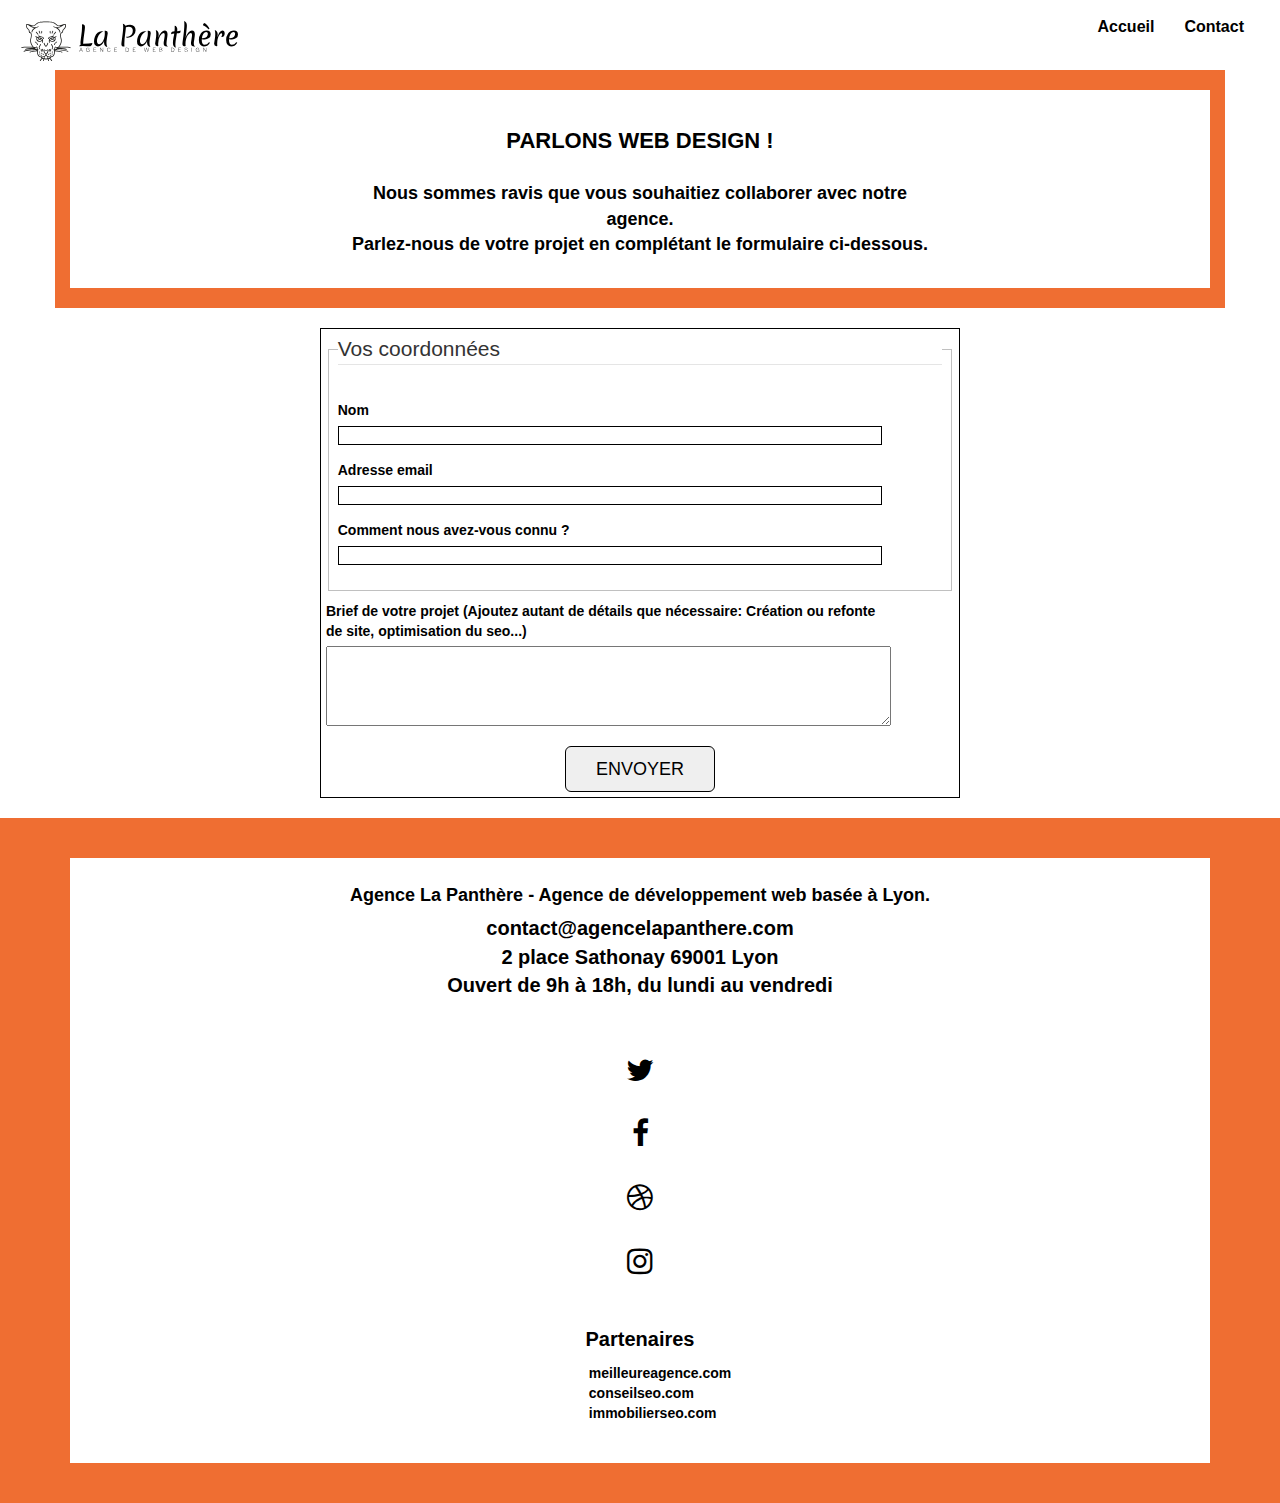
==== contact.html @ 3d153b3a "first commit" ====
<!doctype html>
<html lang="fr">
<head>
    <meta charset="utf-8">
	<meta name="description" content="Site web de l'agence La Panthère. Agence experte en Webdesign basée à Lyon">
	<meta property="og:title" content="Agence La Panthère" />
	<meta property="og:type" content="website" />
	<meta property="og:url" content="https://github.com/alicia2b/la-panthere" />
	<meta property="og:image" content="favicon.jpg" />
	<meta property="og:description" content="Site web de l'agence La Panthère. Agence experte en Webdesign basée à Lyon" />
	<meta name="twitter:creator" content="@Alicia2b">
	<meta name="twitter:image" content="favicon.jpg">
    <meta name="viewport" content="width=device-width, initial-scale=1.0, viewport-fit=cover">
    
	<link rel="shortcut icon" type="image/png" href="img/favicon/favicon.jpg">
	
    
	<link rel="stylesheet" type="text/css" href="./css/style.css">
	<link rel="stylesheet" type="text/css" href="./css/font-awesome-min.css">
	<link rel="stylesheet" type="text/css" href="./css/et-line-min.css">
	<link rel="stylesheet" type="text/css" href="./css/bootstrap.css">


  <!--Ajout de l'attribut pour le chargement Asynchrone de javascript-->  


	<title>Agence La Panthère - Contact</title>

<!--fin-->

    

<!-- Analytics -->
 
<!-- Analytics END -->
    
</head>
<body>
<!-- Principal conteneur -->
    
<!-- bloc-0 -->
<section class=" bgc-white l-bloc " id="bloc-0">
		<nav class="navbar row">
			<div class="navbar-header">
					<img src="/img/logo/agence-la-panthere-monochrome.svg" alt="atlanta web design logo" height="40" />
				<button id="nav-toggle" type="button" class="ui-navbar-toggle navbar-toggle" data-toggle="collapse" data-target=".navbar-1">
					<span class="sr-only">Toggle navigation</span>
					<span class="icon-bar"></span>
					<span class="icon-bar"></span>
					<span class="icon-bar"></span>
				</button>
			</div>
			<div class="collapse navbar-collapse navbar-1 special-dropdown-nav">
				<ul class="site-navigation nav navbar-nav">
					<li>
						<a title="accueil" href="index.html">Accueil</a>
					</li>
					<li>
						<a title="contact" href="contact.html">Contact</a>
					</li>
				</ul>
			</div>
		</nav>
	
	</section>
<!-- bloc-0 END -->

<!-- bloc-1 -->
<main>
<div class="bloc bg-repeat container bloc-lg d-bloc bloc-bg-texture row" id="bloc-6">
			<div class="row">
				<h1 >
					Parlons web design !
				</h1>
				<p class="text-center mg-lg tc-white tight-width-whitespace">
					Nous sommes ravis que vous souhaitiez collaborer avec notre agence.<br>
					Parlez-nous de votre projet en complétant le formulaire ci-dessous.
				</p>
			</div>
		</div>
<!-- bloc-6 END -->

<!-- bloc-7 -->
	<div class="formulaire">
		<form>	
		<fieldset>
			<legend>Vos coordonnées</legend>
				<div class="form-group">
					<label for="name">Nom</label>
					<input title="name" id="name" aria-required="true" required />
				</div>
				<div class="form-group">
					<label for="email">Adresse email</label>
					<input title="email" id="email"  type="email" aria-required="true" required />
				</div>
				<div class="form-group">
					<label for="origine">Comment nous avez-vous connu ?</label>
					<input title="texte" type="text" aria-required="true"   required id="origine" />
				</div>
				</fieldset>
				<div class="form-group">
					<label for="message">
					Brief de votre projet (Ajoutez autant de détails que nécessaire: Création ou refonte de site, optimisation du seo...)<br>
					</label>
					<textarea  title="message" id="message" aria-required="true" required>
					</textarea>
					</div>
					<button type="submit" class="bloc-button btn btn-lg btn-block cta-hero btn-atomic-tangerine" >
					Envoyer
					</button>
			</form>
	</div>
<!-- bloc-7 END -->

<!-- ScrollToTop Button -->
<a class="bloc-button btn btn-d scrollToTop" onclick="scrollToTarget('1')">
	<span class="fa fa-chevron-up"></span>
</a>
<!-- ScrollToTop Button END-->
</main>
<!-- Footer - bloc-8 -->

<footer class="bloc bgc-atomic-tangerine d-bloc" id="bloc-8">
	<div class="container bloc-sm">
		<div class="row">
				<p class="text-center white">
					Agence La Panthère - Agence de développement web basée à Lyon.<br>
				</p>
				<p>contact@agencelapanthere.com<br>
				2 place Sathonay 69001 Lyon<br>
					Ouvert de 9h à 18h, du lundi au vendredi<br>
				</p>
				<div class="row row-no-gutters social">
					<div class="col-sm-3">
						<div class="text-center">
							<a role="button" title="twitter" class="social" href="#">
								<span class="fa fa-twitter icon-md"></span>
							</a>
						</div>
					</div>
					<div class="col-sm-3">
						<div class="text-center">
							<a role="button" title="facebook" class="social" href="#">
								<span class="fa fa-facebook icon-md"></span>
							</a>
						</div>
					</div>
					<div class="col-sm-3">
						<div class="text-center">
							<a role="button" title="dribbble" class="social" href="#">
								<span class="fa fa-dribbble icon-md"></span>
							</a>
						</div>
					</div>
					<div class="col-sm-3">
						<div class="text-center">
							<a  role="button" title="instagram" class="social" href="#">
								<span class="fa fa-instagram icon-md"></span>
							</a>
						</div>
					</div>
				</div>
				<div class="row">
						<p>Partenaires</p>
							<ul>
								<li>
									<a role="button"  href="#" title="Partenaires" >meilleureagence.com</a>
								</li>
								<li>
									<a role="button" href="#" title="Conseil" >conseilseo.com</a>
								</li>
			
								<li>
									<a role="button" href="#" title="Conseil" >immobilierseo.com</a>
								</li>
							</ul>		
					</div>
			</div>
	</div>
</footer>
<!-- Footer - bloc-8 END -->
<!-- Principal conteneur END -->
<script src="js/jquery-2.1.0-min.js" defer></script>
<script src="js/bootstrap-min.js" defer></script>
<script src="js/blocs-min.js" defer></script>
<script src="js/jquery.touchSwipe-min.js" defer></script>
<script src="js/gmaps-min.js" defer></script>   

</body>
</html>
---- css/style.css ----
body {
    margin: 0;
    padding: 0;

    -webkit-font-smoothing: antialiased;
    -moz-osx-font-smoothing: grayscale;
}


.navbar img{
    height: 40px;
}
li a{
    font-weight: bold;
}
a,
button {
    transition: all .3s ease-in-out;
    outline: none!important;
}

a:hover {
    text-decoration: none;
    cursor: pointer;
}
.col-sm-12{
    margin: 10px;
    background-color: white;
}

.bloc {
  background-color: #ef6e32;
  padding: 20px 20px;
   
}


.row{
    background-color: white;
    align-items: center;
    display: flex;
    flex-direction: column;
    width: 100%;
    padding: 20px;
}

.bloc-md {
    padding: 50px;
    display: flex;
    flex-direction: column;
    text-align: center;
    align-items: center;
}

.bloc-sm {
    padding: 20px 0px;
}

.bg-center,
.bg-l-edge,
.bg-r-edge,
.bg-t-edge,
.bg-b-edge,
.bg-tl-edge,
.bg-bl-edge,
.bg-tr-edge,
.bg-br-edge,
.bg-repeat {
    -webkit-background-size: auto!important;
    -moz-background-size: auto!important;
    -o-background-size: auto!important;
    background-size: auto!important;
}


#bloc-6{
    background-color: #ef6e32;
}


.text-center{
    font-size: 18px;
    margin: 5px 0;
   
}


.image-resize-mode{
    width: 100px;
    height: 100px;
    margin: 10px;
}





.row-no-gutters {
    margin-right: 0;
    margin-left: 0;
}




.navbar {
    margin-bottom: 0;
    z-index: 1;
}

.navbar-brand {
    height: auto;
    padding: 3px 15px;
    font-size: 25px;
    font-weight: normal;
    font-weight: 600;
    line-height: 44px;
}

.navbar-brand img {
    max-height: 200px;
    margin: 0 5px 0 0;
    display: inline;
}

.navbar-brand img[src$=svg] {
    min-width: 100px;
}

.nav-center .navbar-brand img {
    margin: 0;
}


.nav > li {
    float: left;
    margin-top: 4px;
    font-size: 16px;
}

.navbar-nav .open .dropdown-menu > li > a {
    text-align: inherit;
}

.nav > li a:hover {
    background: #F3976C;
}

.navbar-toggle {
    margin: 0px 10px 0 0;
    border: 0px;
}



.navbar-toggle .icon-bar {
    background-color: rgba(0, 0, 0, .5);
    width: 26px;
}

.nav-invert .navbar .nav {
    float: left;
}

.nav-invert .navbar-header,
.nav-invert .navbar-brand {
    float: right;
    position: relative;
    z-index: 2;
}

@media (min-width: 768px) {
    .site-navigation {
        position: absolute;
        top: 50%;
        right: 20px;
        transform: translate(0, -50%);
        -webkit-transform: translateY(-50%);
    }
    .nav > li .dropdown-menu a,
    .nav > li .dropdown-menu a:hover {
        color: #484848;
    }
    .nav-invert .site-navigation {
        left: 0;
        right: 0;
    }
    .nav-center {
        text-align: center;
    }
    .nav-center .navbar-header {
        width: 100%;
    }
    .nav-center .navbar-header,
    .nav-center .navbar-brand,
    .nav-center .nav > li {
        float: none;
        display: inline-block;
    }
    .nav-center .site-navigation {
        position: relative;
        width: 100%;
        right: 0;
        margin-right: 0px;
        margin-top: 20px;
    }
    .nav-center.mini-nav .navbar-toggle {
        float: none;
        margin: 10px auto 0;
    }


.col-sm-6 {
    width: 50%;
    padding: 0 10px;
}
}
.nav > li > .dropdown a {
  
    display: block;
    padding: 14px 15px;
}

nav .caret {
    margin: 0 5px;
}

.dropdown-menu .dropdown-menu {
    top: -8px;
    left: 100%;
}

.dropdown-menu .dropmenu-flow-right {
    top: 100%;
    left: 0;
    margin-left: -1px;
    border-top-left-radius: 0;
    border-top-right-radius: 0;
}

.dropdown-menu .dropdown span {
    border: 4px solid black;
    border-top-color: transparent;
    border-right-color: transparent;
    border-bottom-color: transparent;
    margin: 6px -5px 0 0!important;
    float: right;
}


.mg-lg {
    margin-top: 10px;
    margin-bottom: 40px;
}
.container{
display: flex;
flex-direction: column;
    align-items: center;
}

.btn.pull-right {
    margin: 0 0 5px 5px;
}

.btn-d,
.btn-d:hover,
.btn-d:focus {
    color: #FFF;
    background: rgba(0, 0, 0, .3);
}


.icon-md {
    font-size: 30px!important;
}

.icon-lg {
    font-size: 60px!important;
}


.form-control {
    border-color: rgba(0, 0, 0, .1);
    box-shadow: none;
}

.scrollToTop {
    width: 40px;
    height: 40px;
    position: fixed;
    bottom: 20px;
    right: 20px;
    opacity: 0;
    z-index: 500;
    transition: all .3s ease-in-out;
}

.scrollToTop span {
    margin-top: 6px;
}

.showScrollTop {
    font-size: 14px;
    opacity: 1;
}

a[data-lightbox] {
    position: relative;
    display: block;
    text-align: center;
}

a[data-lightbox]:hover::before {
    content: "+";
    font-family: "HelveticaNeue-Light", "Helvetica Neue Light", "Helvetica Neue", Helvetica, Arial;
    font-size: 32px;
    width: 50px;
    height: 50px;
    margin-left: -25px;
    border-radius: 50%;
    background: rgba(0, 0, 0, .6);
    color: #FFF;
    font-weight: 100;
    z-index: 1;
    position: absolute;
    top: 50%;
    transform: translateY(-50%);
    -webkit-transform: translateY(-50%);
}

a[data-lightbox]:hover img {
    opacity: 0.6;
    -webkit-animation-fill-mode: none;
    animation-fill-mode: none;
}

#lightbox-modal {
    display: flex;
    align-items: center;
}

#lightbox-modal .modal-dialog {
    width: 90%;
    max-width: 900px;
    margin: 0 auto 0;
}

#lightbox-modal .modal-dialog img {
    max-height: 90vh;
    margin: 0 auto;
}

.lightbox-caption {
    padding: 20px;
    color: #FFF;
    background: rgba(0, 0, 0, .5);
    position: absolute;
    left: 15px;
    right: 15px;
    bottom: 5px;
}

.close-lightbox {
    color: #FFF;
    font-size: 30px;
    position: absolute;
    top: 20px;
    right: 20px;
    z-index: 20;
    background: rgba(0, 0, 0, .5);
    border: none;
    line-height: 30px;
    padding: 0 9px 5px;
    opacity: 0.3;
}

.close-lightbox:hover,
.next-lightbox:hover,
.prev-lightbox:hover {
    opacity: 1.0;
    color: #FFF;
}

.next-lightbox,
.prev-lightbox {
    font-size: 20px;
    color: rgba(255, 255, 255, .9);
    background: rgba(0, 0, 0, .5);
    transition: all .2s ease-in-out;
    position: absolute;
    top: 45%;
    z-index: 1;
    opacity: 0.4;
}

.next-lightbox {
    padding: 6px 8px 1px 13px;
    right: 25px;
}

.prev-lightbox {
    padding: 6px 13px 1px 10px;
    left: 25px;
}

.snapshot-lb .modal-body {
    padding-bottom: 45px;
}

.snapshot-lb .lightbox-caption {
    padding: 0;
    color: rgba(0, 0, 0, .5);
    background: none;
}

h1,
h2,
h3,
h4,
h5,
h6,
p,
label,
.btn,
a {
    font-family: "helvetica";
   
    color: black;
}
h1{
    font-size: 22px;
    text-transform: uppercase;
}

.hero-bloc-text-sub {
    font-size: 36px;
}

.statement-bloc-text {
    line-height: 26px;
    font-style: italic;
    font-size: 20px;
    text-align: center;
    font-weight: lighter;
    max-width: 520px;
    margin: auto auto auto auto;
}



.tight-width-whitespace {
    max-width: 600px;
    margin: auto auto auto auto;
    background-color: white;
    margin: 10px;
}

.h1 {
    font-size: 20px;
    font-family: "Open Sans";
}

.cta-hero {
    border: 1px solid black;
    text-transform: uppercase;
    padding: 12px 28px 12px 28px;
    font-size: 16px;
    font-weight: 700;
}
a:hover,button:hover{
    background-color: #ef6e32;
}

h2 {
    font-size: 22px;
    line-height: 1.4em;
}

h3 {
    font-size: 15px;
    text-transform: uppercase;
    font-weight: 700;
    
}

.med-width-whitespace {
    max-width: 800px;
    margin: auto auto auto auto;

}


.icons {
    margin-bottom: 14px;
    margin-top: 24px;
}



.portfolio-thumb {
    margin-bottom: 24px;
    
}

.portfolio-row {
    display: block; 
    margin-bottom: 44px;
    margin-top: 50px;
}



.black-background {
    padding: 0 10px;
    
}

.bold-link {
    font-weight: 900;
    text-decoration: underline!important;
}

.bgc-white {
    background-color: #FFFFFF;
}



.bgc-atomic-tangerine {
    background-color: #ef6e32;
}



.bg-lines-h2-bg {
    background-image: url("/img/background/lines-h2-bg.png");
}
/* page 2*/

.navbar.row{
    align-items: baseline;
    display: block;
  

}

.formulaire{
    display: flex;
    flex-direction: column;
    align-items: center;
    margin: 20px 0;
    width: 100%;
}
form{
    display: flex;
    flex-direction: column;
    width: 50%;
    padding:5px;
    border: solid 1px black;

}
.form-group{
    margin: 10px 0;
    width: 90%;
}
.form-group input{
    width: 100%;
    border: 1px solid;
}
p{  margin: 20px 0;
    font-size: 20px;
    font-weight: 700;
    text-align: center;
}
textarea{
    width: 100%;
    height: 80px;
}


.btn-block{
   
    place-self: center;
    width: 150px;
    font-weight: 500;
}
.col-xs-12 img{
    width: 100%;
}
.col-xs-12 p{
    font-weight: inherit;
    margin: 20px 0;
    width: 95%;
}



@media (max-width: 1024px) {
    
   .bloc{
        padding-left: 0;
        padding-right: 0;
    }
}

   

@media only screen and (min-width: 768px) and (max-width: 1024px) and (orientation: landscape) {
   
    .navbar .nav {
        max-width: 80%;
    }
    .nav-center.navbar .nav {
        max-width: 100%;
    }
}

@media (max-width: 767px) {
   
     
    .bloc-group,
    .bloc-group .bloc {
        display: block;
        width: 100%;
    }
    .bloc-md{
        padding:0;
    }


    .navbar .nav {
       
        float: none!important;
    }

    
    .nav > li {
        margin-top: 0;
        border-bottom: 1px solid rgba(0, 0, 0, .1);
        background: rgba(0, 0, 0, .05);
        text-align: left;
        padding-left: 15px;
        width: 100%;
    }
  
   
    #hero-bloc .navbar .nav {
        background: rgba(0, 0, 0, .8);
    }
    #hero-bloc .navbar .nav a {
        color: rgba(255, 255, 255, .6);
    }
    .hero {
        padding: 50px 0;
    }
    .hero-nav {
        left: -1px;
        right: -1px;
    }
    .navbar-collapse {
        padding: 0;
        overflow-x: hidden;
        -webkit-box-shadow: none;
        box-shadow: none;
    }
    .navbar-brand img {
        max-height: 40px;
        width: auto;
    }
    .nav-invert .navbar-header {
        float: none;
        width: 100%;
    }
    .nav-invert .navbar-toggle {
        float: left;
        margin-left: 10px;
    }
    


    .a-block {
        padding: 0 10px;
    }
    .btn-dwn {
        display: none;
    }
    .voffset {
        margin-top: 5px;
    }
    .voffset-md {
        margin-top: 20px;
    }
    .voffset-lg {
        margin-top: 30px;
    }
    form {
            width: 90%;
        padding: 5px;
    }
    .close-lightbox {
        display: inline-block;
    }
    .blocsapp-device-iphone5 {
        background-size: 216px 425px;
        padding-top: 60px;
        width: 216px;
        height: 425px;
    }
    .blocsapp-device-iphone5 img {
        width: 180px;
        height: 320px;
    }
    .tight-width-whitespace {
        max-width: 600px;
        margin: auto auto auto auto;
    }
    .bloc-mob-center-text {
        text-align: center;
    }
}
---- css/et-line-min.css ----
@font-face{font-family:et-line;src:url(../fonts/et-line.eot);src:url(../fonts/et-line.eot?#iefix) format('embedded-opentype'),url(../fonts/et-line.woff) format('woff'),url(../fonts/et-line.ttf) format('truetype'),url(../fonts/et-line.svg#et-line) format('svg');font-weight:400;font-style:normal}.et-icon-adjustments,.et-icon-alarmclock,.et-icon-anchor,.et-icon-aperture,.et-icon-attachment,.et-icon-bargraph,.et-icon-basket,.et-icon-beaker,.et-icon-bike,.et-icon-book-open,.et-icon-briefcase,.et-icon-browser,.et-icon-calendar,.et-icon-camera,.et-icon-caution,.et-icon-chat,.et-icon-circle-compass,.et-icon-clipboard,.et-icon-clock,.et-icon-cloud,.et-icon-compass,.et-icon-desktop,.et-icon-dial,.et-icon-document,.et-icon-documents,.et-icon-download,.et-icon-dribbble,.et-icon-edit,.et-icon-envelope,.et-icon-expand,.et-icon-facebook,.et-icon-flag,.et-icon-focus,.et-icon-gears,.et-icon-genius,.et-icon-gift,.et-icon-global,.et-icon-globe,.et-icon-googleplus,.et-icon-grid,.et-icon-happy,.et-icon-hazardous,.et-icon-heart,.et-icon-hotairballoon,.et-icon-hourglass,.et-icon-key,.et-icon-laptop,.et-icon-layers,.et-icon-lifesaver,.et-icon-lightbulb,.et-icon-linegraph,.et-icon-linkedin,.et-icon-lock,.et-icon-magnifying-glass,.et-icon-map,.et-icon-map-pin,.et-icon-megaphone,.et-icon-mic,.et-icon-mobile,.et-icon-newspaper,.et-icon-notebook,.et-icon-paintbrush,.et-icon-paperclip,.et-icon-pencil,.et-icon-phone,.et-icon-picture,.et-icon-pictures,.et-icon-piechart,.et-icon-presentation,.et-icon-pricetags,.et-icon-printer,.et-icon-profile-female,.et-icon-profile-male,.et-icon-puzzle,.et-icon-quote,.et-icon-recycle,.et-icon-refresh,.et-icon-ribbon,.et-icon-rss,.et-icon-sad,.et-icon-scissors,.et-icon-scope,.et-icon-search,.et-icon-shield,.et-icon-speedometer,.et-icon-strategy,.et-icon-streetsign,.et-icon-tablet,.et-icon-target,.et-icon-telescope,.et-icon-toolbox,.et-icon-tools,.et-icon-tools-2,.et-icon-trophy,.et-icon-tumblr,.et-icon-twitter,.et-icon-upload,.et-icon-video,.et-icon-wallet,.et-icon-wine{font-family:et-line;speak:none;font-style:normal;font-weight:400;font-variant:normal;text-transform:none;line-height:1;-webkit-font-smoothing:antialiased;-moz-osx-font-smoothing:grayscale;display:inline-block}.et-icon-mobile:before{content:"\e000"}.et-icon-laptop:before{content:"\e001"}.et-icon-desktop:before{content:"\e002"}.et-icon-tablet:before{content:"\e003"}.et-icon-phone:before{content:"\e004"}.et-icon-document:before{content:"\e005"}.et-icon-documents:before{content:"\e006"}.et-icon-search:before{content:"\e007"}.et-icon-clipboard:before{content:"\e008"}.et-icon-newspaper:before{content:"\e009"}.et-icon-notebook:before{content:"\e00a"}.et-icon-book-open:before{content:"\e00b"}.et-icon-browser:before{content:"\e00c"}.et-icon-calendar:before{content:"\e00d"}.et-icon-presentation:before{content:"\e00e"}.et-icon-picture:before{content:"\e00f"}.et-icon-pictures:before{content:"\e010"}.et-icon-video:before{content:"\e011"}.et-icon-camera:before{content:"\e012"}.et-icon-printer:before{content:"\e013"}.et-icon-toolbox:before{content:"\e014"}.et-icon-briefcase:before{content:"\e015"}.et-icon-wallet:before{content:"\e016"}.et-icon-gift:before{content:"\e017"}.et-icon-bargraph:before{content:"\e018"}.et-icon-grid:before{content:"\e019"}.et-icon-expand:before{content:"\e01a"}.et-icon-focus:before{content:"\e01b"}.et-icon-edit:before{content:"\e01c"}.et-icon-adjustments:before{content:"\e01d"}.et-icon-ribbon:before{content:"\e01e"}.et-icon-hourglass:before{content:"\e01f"}.et-icon-lock:before{content:"\e020"}.et-icon-megaphone:before{content:"\e021"}.et-icon-shield:before{content:"\e022"}.et-icon-trophy:before{content:"\e023"}.et-icon-flag:before{content:"\e024"}.et-icon-map:before{content:"\e025"}.et-icon-puzzle:before{content:"\e026"}.et-icon-basket:before{content:"\e027"}.et-icon-envelope:before{content:"\e028"}.et-icon-streetsign:before{content:"\e029"}.et-icon-telescope:before{content:"\e02a"}.et-icon-gears:before{content:"\e02b"}.et-icon-key:before{content:"\e02c"}.et-icon-paperclip:before{content:"\e02d"}.et-icon-attachment:before{content:"\e02e"}.et-icon-pricetags:before{content:"\e02f"}.et-icon-lightbulb:before{content:"\e030"}.et-icon-layers:before{content:"\e031"}.et-icon-pencil:before{content:"\e032"}.et-icon-tools:before{content:"\e033"}.et-icon-tools-2:before{content:"\e034"}.et-icon-scissors:before{content:"\e035"}.et-icon-paintbrush:before{content:"\e036"}.et-icon-magnifying-glass:before{content:"\e037"}.et-icon-circle-compass:before{content:"\e038"}.et-icon-linegraph:before{content:"\e039"}.et-icon-mic:before{content:"\e03a"}.et-icon-strategy:before{content:"\e03b"}.et-icon-beaker:before{content:"\e03c"}.et-icon-caution:before{content:"\e03d"}.et-icon-recycle:before{content:"\e03e"}.et-icon-anchor:before{content:"\e03f"}.et-icon-profile-male:before{content:"\e040"}.et-icon-profile-female:before{content:"\e041"}.et-icon-bike:before{content:"\e042"}.et-icon-wine:before{content:"\e043"}.et-icon-hotairballoon:before{content:"\e044"}.et-icon-globe:before{content:"\e045"}.et-icon-genius:before{content:"\e046"}.et-icon-map-pin:before{content:"\e047"}.et-icon-dial:before{content:"\e048"}.et-icon-chat:before{content:"\e049"}.et-icon-heart:before{content:"\e04a"}.et-icon-cloud:before{content:"\e04b"}.et-icon-upload:before{content:"\e04c"}.et-icon-download:before{content:"\e04d"}.et-icon-target:before{content:"\e04e"}.et-icon-hazardous:before{content:"\e04f"}.et-icon-piechart:before{content:"\e050"}.et-icon-speedometer:before{content:"\e051"}.et-icon-global:before{content:"\e052"}.et-icon-compass:before{content:"\e053"}.et-icon-lifesaver:before{content:"\e054"}.et-icon-clock:before{content:"\e055"}.et-icon-aperture:before{content:"\e056"}.et-icon-quote:before{content:"\e057"}.et-icon-scope:before{content:"\e058"}.et-icon-alarmclock:before{content:"\e059"}.et-icon-refresh:before{content:"\e05a"}.et-icon-happy:before{content:"\e05b"}.et-icon-sad:before{content:"\e05c"}.et-icon-facebook:before{content:"\e05d"}.et-icon-twitter:before{content:"\e05e"}.et-icon-googleplus:before{content:"\e05f"}.et-icon-rss:before{content:"\e060"}.et-icon-tumblr:before{content:"\e061"}.et-icon-linkedin:before{content:"\e062"}.et-icon-dribbble:before{content:"\e063"}
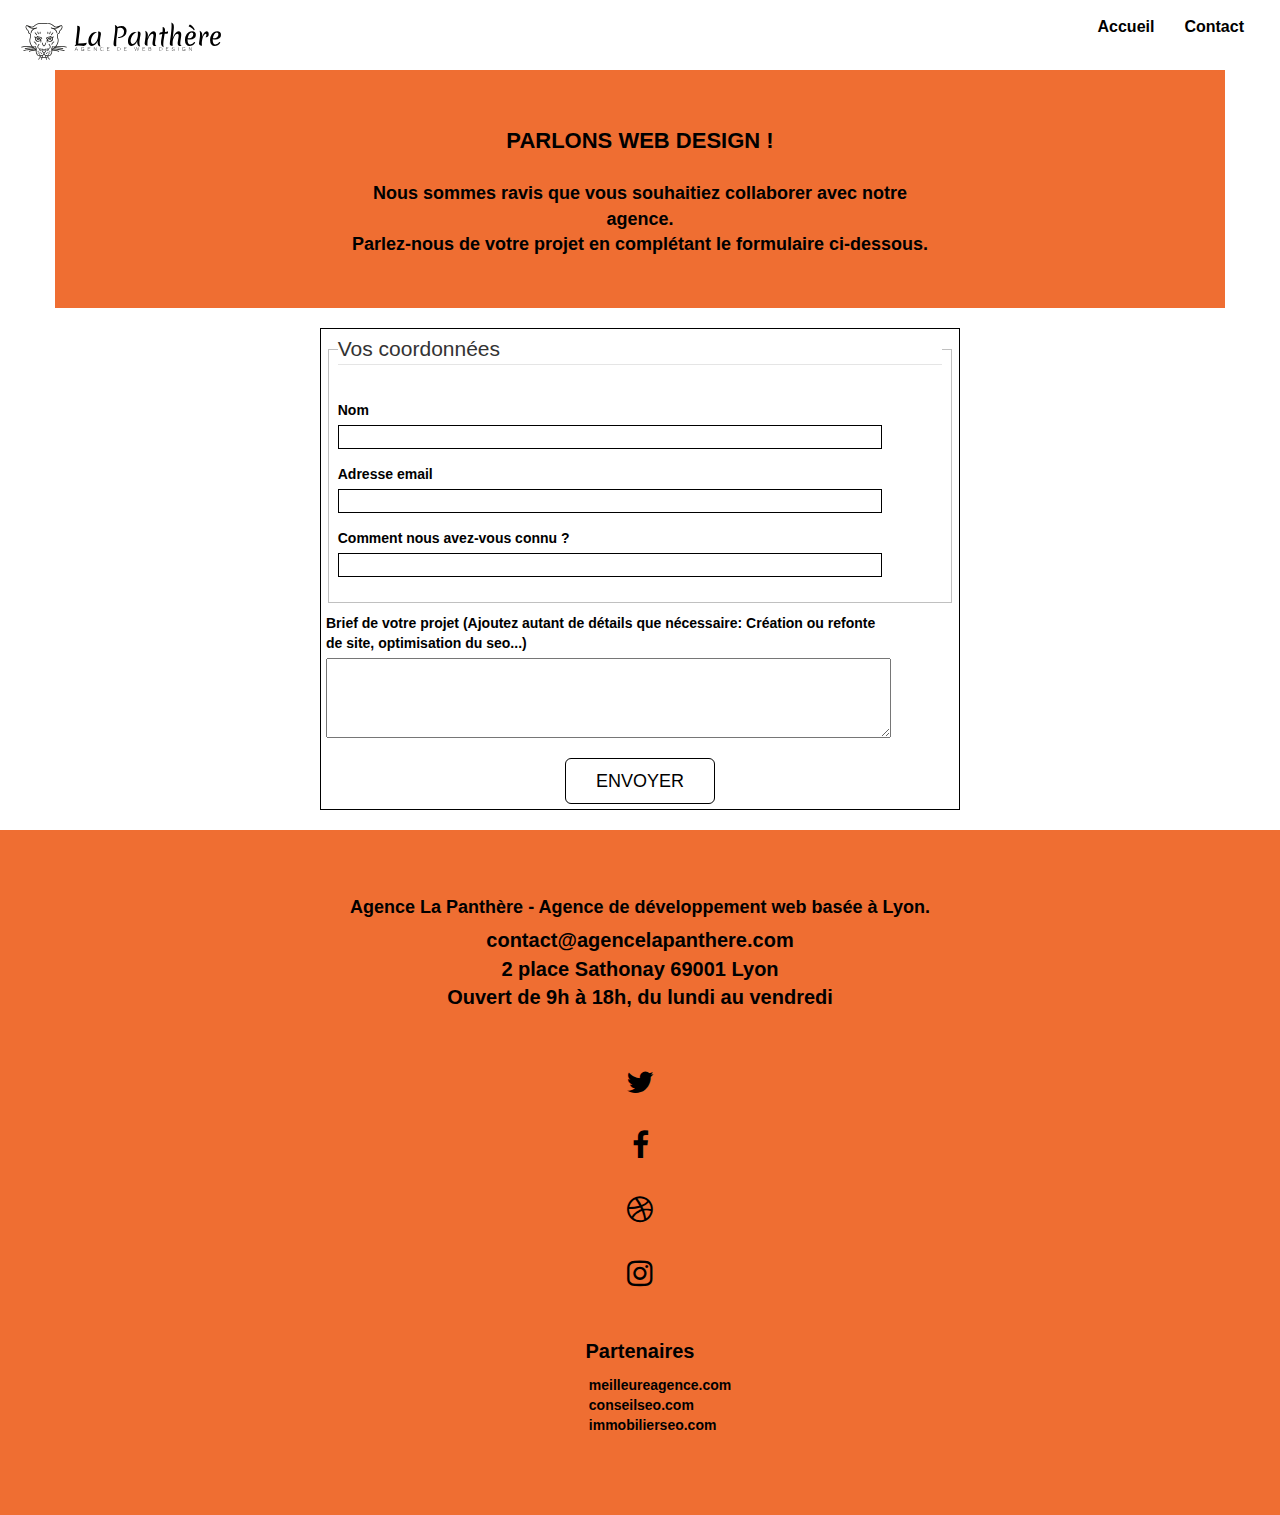
==== commit 8b2a15d3: "css minifie" ====
--- a/contact.html
+++ b/contact.html
@@ -39,10 +39,10 @@
 <!-- Principal conteneur -->
     
 <!-- bloc-0 -->
-<section class=" bgc-white l-bloc " id="bloc-0">
+<div class=" bgc-white l-bloc " id="bloc-0">
 		<nav class="navbar row">
 			<div class="navbar-header">
-					<img src="/img/logo/agence-la-panthere-monochrome.svg" alt="atlanta web design logo" height="40" />
+					<img src="./img/logo/agence-la-panthere-monochrome.svg" alt="atlanta web design logo" height="40" />
 				<button id="nav-toggle" type="button" class="ui-navbar-toggle navbar-toggle" data-toggle="collapse" data-target=".navbar-1">
 					<span class="sr-only">Toggle navigation</span>
 					<span class="icon-bar"></span>
@@ -62,11 +62,12 @@
 			</div>
 		</nav>
 	
-	</section>
+	</div>
 <!-- bloc-0 END -->
 
 <!-- bloc-1 -->
 <main>
+
 <div class="bloc bg-repeat container bloc-lg d-bloc bloc-bg-texture row" id="bloc-6">
 			<div class="row">
 				<h1 >
@@ -180,11 +181,11 @@
 </footer>
 <!-- Footer - bloc-8 END -->
 <!-- Principal conteneur END -->
-<script src="js/jquery-2.1.0-min.js" defer></script>
-<script src="js/bootstrap-min.js" defer></script>
-<script src="js/blocs-min.js" defer></script>
-<script src="js/jquery.touchSwipe-min.js" defer></script>
-<script src="js/gmaps-min.js" defer></script>   
+<script src="./js/jquery-2.1.0-min.js" defer></script>
+<script src="./js/bootstrap-min.js" defer></script>
+<script src="./js/blocs-min.js" defer></script>
+<script src="./js/jquery.touchSwipe-min.js" defer></script>
+<script src="./js/gmaps-min.js" defer></script>   
 
 </body>
 </html>
--- a/css/style.css
+++ b/css/style.css
@@ -9,12 +9,14 @@
 
 .navbar img{
     height: 40px;
+    width: 200px;
 }
 li a{
     font-weight: bold;
 }
 a,
 button {
+    background-color: white;
     transition: all .3s ease-in-out;
     outline: none!important;
 }
@@ -33,10 +35,12 @@
   padding: 20px 20px;
    
 }
-
+.social,footer a{
+    background-color:transparent    ;
+}
 
 .row{
-    background-color: white;
+   
     align-items: center;
     display: flex;
     flex-direction: column;
@@ -86,8 +90,8 @@
 
 
 .image-resize-mode{
-    width: 100px;
-    height: 100px;
+    width: 80px;
+    height: 80px;
     margin: 10px;
 }
 
@@ -116,7 +120,9 @@
     font-weight: 600;
     line-height: 44px;
 }
-
+navbar img{
+
+}
 .navbar-brand img {
     max-height: 200px;
     margin: 0 5px 0 0;
@@ -451,7 +457,6 @@
 .tight-width-whitespace {
     max-width: 600px;
     margin: auto auto auto auto;
-    background-color: white;
     margin: 10px;
 }
 
@@ -499,7 +504,12 @@
 
 .portfolio-thumb {
     margin-bottom: 24px;
+   
     
+}
+.portfolio-thumb img{
+    height: 270px;
+    width: 150px;
 }
 
 .portfolio-row {
@@ -531,10 +541,6 @@
 }
 
 
-
-.bg-lines-h2-bg {
-    background-image: url("/img/background/lines-h2-bg.png");
-}
 /* page 2*/
 
 .navbar.row{
